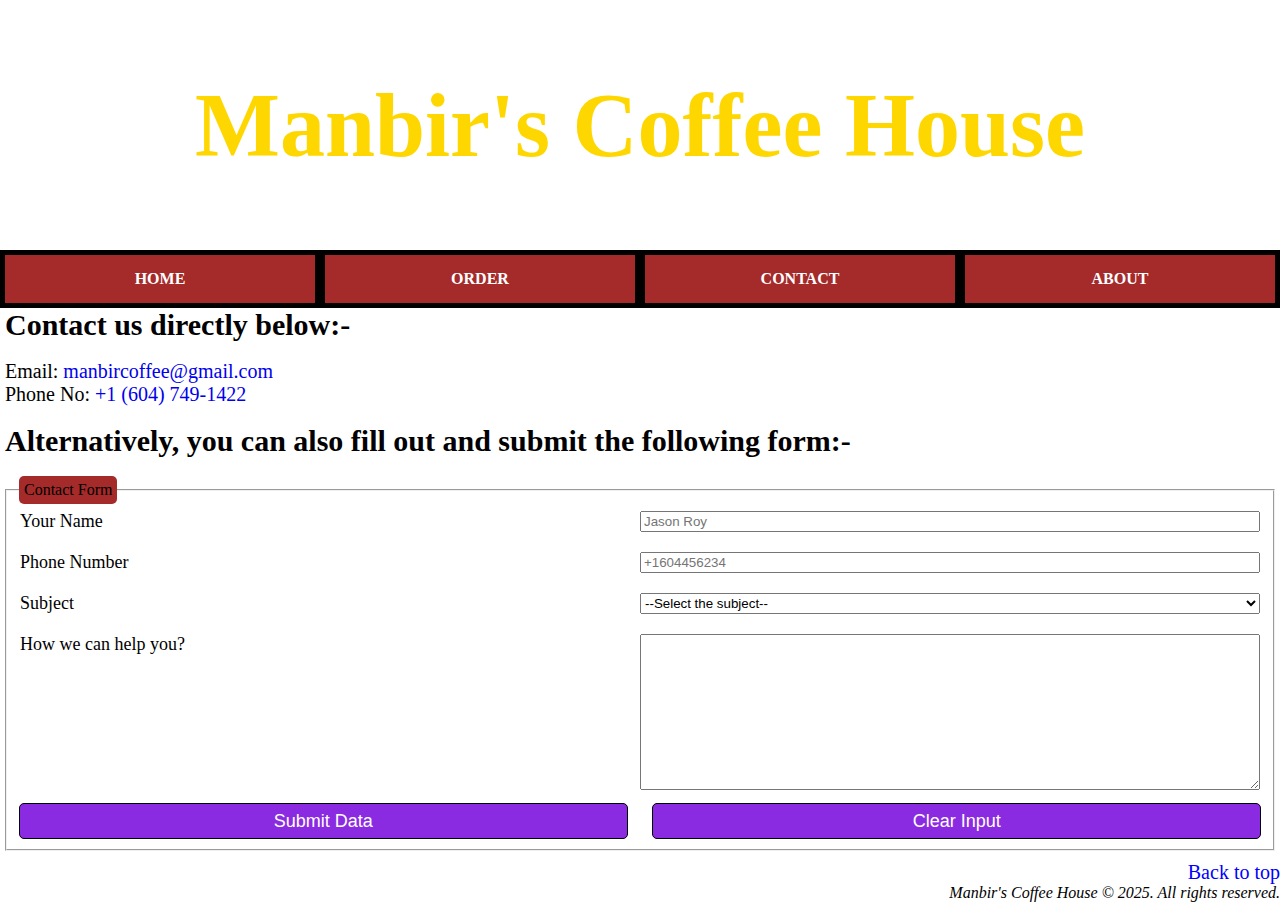
==== page3_MSi685.html @ c764248c "Add files via upload" ====
<!DOCTYPE html>
<html lang="en">
  <head>
    <meta charset="UTF-8" />
    <meta name="viewport" content="width=device-width, initial-scale=1.0" />
    <meta name="author" content="manbir" />
    <link rel="stylesheet" href="./css/Project_MSi685.css" />
    <link rel="stylesheet" href="./css/nav_MSi685.css" />
    <link rel="stylesheet" href="./css/contact_MSi685.css" />
    <script src="./script/contact_MSi685.js"></script>
    <title>Coffee Shop☕</title>
  </head>
  <body>
    <header>
      <h1>Manbir's Coffee House</h1>
    </header>
    <nav>
      <ul>
        <li><a href="./index.html">HOME</a></li>
        <li><a href="./page2_MSi685.html">ORDER</a></li>
        <li><a href="./page3_MSi685.html">CONTACT</a></li>
        <li><a href="./page4_MSi685.html">ABOUT</a></li>
      </ul>
    </nav>
    <article>
      <h2>Contact us directly below:-</h2>
      <br />
      <p>
        Email:
        <a href="mailto:manbirveer5875@gmail.com">manbircoffee@gmail.com</a>
      </p>
      <p>Phone No: <a href="tel:+16047491422">+1 (604) 749-1422</a></p>
      <br />
      <h2>
        Alternatively, you can also fill out and submit the following form:-
      </h2>
      <br />
      <form name="myform" action="" method="get">
        <fieldset id="mainfield">
          <legend>Contact Form</legend>
          <div>
            <label for="name"> Your Name</label>
            <input
              type="text"
              placeholder="Jason Roy"
              id="name"
              name="name"
              ="20"
              required
            />
          </div>
          <br />

          <div>
            <label for="phonenumber">Phone Number</label>
            <input
              type="text"
              placeholder="+1604456234"
              id="phonenumber"
              name="phonenumber"
              pattern="^\+1\d{10}$"
              maxlength="12"
              required
            />
          </div>
          <br />
          <div>
            <label for="subject">Subject</label>
            <select name="subject" id="subject" required>
              <option value="">--Select the subject--</option>
              <option value="Order Realted Issue">Order Realted Issues</option>
              <option value="Franchise Realed Inquiry">
                Franchise Realed Inquiry
              </option>
              <option value="Coffee Quality Issue">Coffee Quality Issue</option>
              <option value="Complain Regarding Something">
                Complain Regarding Something
              </option>
              <option value="Other..">Other..</option>
            </select>
          </div>
          <br />
          <div>
            <label for="query">How we can help you?</label>
            <textarea id="query" name="query" rows="10" required></textarea>
          </div>
          <input
            type="submit"
            value="Submit Data"
            onclick="return displayvalues(this.form)"
          /><input type="reset" value="Clear Input" />
        </fieldset>
      </form>
      <div id="outputvalues"></div>
    </article>
    <footer>
      <p id="footLink">
        <a href="#">Back to top</a>
      </p>
      <p id="foot">
        <em>Manbir's Coffee House &copy; 2025. All rights reserved.</em>
      </p>
    </footer>
  </body>
</html>
---- css/Project_MSi685.css ----
*{
    box-sizing: border-box;
    margin:0px;
    max-width: 100%;
}

html,
body {
    overflow-x: hidden;
}
body{
    padding:0px;
    height: 100%;
    width:100%;
}

header{
    display: flex;
    justify-content: center;
    align-items: center;  
    background-image: url("../images/coffee_background.jpg");
    /*link: https://www.pexels.com/photo/shallow-focus-of-coffee-beans-on-white-ceramic-cup-144253/ */
    background-size: 100% 100%;
    height:250px;
    font-family: cursive;
    font-size: 45px;
}

header>h1{
    
    color: gold;
}
article{
    padding-left:5px;
    padding-right:5px;
}
article>div#image{
display: flex;
justify-content: center;
align-items: center;
flex-flow: wrap;
font-size: 30px;
font-weight: bold;
padding:5px;
color: chocolate;  
}

@media screen and (max-width:1200px){
    img.top{
        width: 70%;
        height:auto;
        
    }
}

@media screen and (min-width:1201px){
    img.top{
        width:50%;
        height: auto;
       
    }
}
p#brief{
    font-size: 20px;
}
p#brief>a{
    text-decoration: none;
    color: blue;
}


footer{
    position: relative;      
    right: 0;              
    bottom: 0;    
    text-align: right;
    font-size: 15px;
    margin-bottom: 0;
    width:100%;  
}
p#footLink>a{
    text-decoration: none;
    color: blue;
    font-size: 20px;
}
p#foot{
    font-size: 16px;
}

div#items{
    font-size:20px;
}

div#items>ol>li{
    font-weight: bold;
}

.review{
    background-color:whitesmoke;
    border-radius: 10px;
    padding: 15px;
    margin: 10px 0;
}

div#reviews{
    font-size: 20px;
}

div#action{
    font-size:20px;
    margin-left: 10px;
}

div#action>p>a{
    text-decoration: none;
    color:blue;
}

div#workers{
    font-size:20px;
    margin-left: 10px;
}

div#workers>iframe{
    margin-left: 30px;
    
    
}

div#chart{
    width:100%;
    height:350px;
    margin-left: 2.5%;

}
div#workers>iframe{
    width:60%;
    height:650px;
}
@media screen and (max-width:1200px){
    div#workers>iframe{
        width:80%;
        height: 400px;
    }
    
}
@media screen and (min-width:1201px){
    div#chart{
        
        height:450px;
}
}


@media screen and (max-width:600px){
    header{
        font-size: 35px;
    }
    p{
        font-size:17px;
    }
    li{
        font-size: 17px;
    }
    

}
@media screen and (max-width:460px){
    header{
        font-size: 30px;
    }
}

#facts{
    display: flex;
    justify-content:stretch;
    align-items: center;
    flex-wrap: wrap;
    background-color: #f7c797;
    padding: 40px 20px;
    border-radius: 10px;
    margin: 20px;
    text-align: center;
}

.fact {
    flex: 1;
    min-width: 200px;
    margin: 20px;
}

.logo {
    font-size: 50px;
    margin-bottom: 10px;
}

.counter {
    font-size: 40px;
    font-weight: bold;
    color: black;
}

.fact-label {
    font-size: 18px;
    margin-top: 5px;
}

div#socialMedia{
    display: flex;
    flex-wrap: nowrap;
    flex-direction: row;
    justify-content: center;
    padding: 10px;
}

.social{
    width:5%;
    margin:20px;
    margin-top: 0px;
}
#psocial{
font-size: 20px;
margin-left: 10px;
text-align: center;

}

#locations_list{
    font-size: 20px;
    
}

#locations_list li{
    list-style-type: disc;    
}


#locations_list>li>a{
text-decoration:none;
}

#hours {
    background-color: #f7c797;
    padding: 50px 20px;
    margin:20px;
    border-radius:20px;
    text-align: center;
    font-family: Georgia, 'Times New Roman', Times, serif;
}

#hours h2 {
    font-size: 2em;
    margin-bottom: 10px;
}

#hours span {
    color: #555;
    margin-bottom: 30px;
}

.hoursData {
    max-width: 500px;
    margin: 0 auto;
    text-align: left;
    background: #fff;
    border: 2px solid black;
    border-radius: 20px;
    padding: 20px 30px;
}

.days {
    display: flex;
    justify-content: space-between;
    padding: 10px 0;
    border-bottom: 1px solid #e4caca;
}

.days:last-child {
    border-bottom: none;
}

.day {
    font-weight: 600;
}

.time {
    color: #333;
}



ol#locations_list>li>a{
    text-decoration: none;
    color: blue;
}

p#waysConnect{
    font-size: 20px;
    padding-left: 10px;
}

p#waysConnect>a{
    text-decoration: none;
    color: blue;
}

   @media screen and (min-width:1801px){
    p{
        font-size: 25px;
    }
    li{
        font-size: 25px;
    }
    p#brief{
        font-size:25px;
    }
    p#psocial{
        font-size: 25px;
    }
    article>div#image{
        font-size: 35px;
    }
    h2{
        font-size: 28px;
    }
    div#chart{
        height:550px;
    }
    .fact-label {
        font-size: 25px;
    }
    #hours>span{
        font-size: 25px;
    }
    p#foot{
        font-size: 20px;
    }
    p#footLink>a
{
    font-size: 22px;
}    
p#waysConnect{
    font-size: 25px;
}

}
---- css/nav_MSi685.css ----
nav{
    margin:0;
    width:100%;
}

nav ul{
    margin:0;
    padding:0;
    list-style-type: none;
    display: flex;
    justify-content:safe;
}

nav>ul>li {
    text-align: center;
    width: 25%;
    float:left;
    line-height: 3em;
    overflow: auto;
    background-color: brown;
    
}
@media screen and (max-width:480px){
    nav>ul>li>a{
font-size:14px;
    }
}

nav>ul>li>a {
    text-decoration: none;
    color: white;
    font-weight: bold;
    display: block;
    border:5px solid black;
}

nav>ul>li>a:hover {
    background-color: lightsteelblue;
    color: purple;
    font-weight: bold;
    border-top: 5px solid red;
    border-left: 5px solid red;
    border-right: 5px solid red;
    border-bottom: 5px solid red;
    border-radius: 5px 5px 5px 5px;
}
---- css/contact_MSi685.css ----
h2{
    font-size: 30px;
}

p{
    font-size: 20px;
}
p>a{
    text-decoration: none;
    font-size: 20px;
}

fieldset>div {
    display: flex;
    flex-flow: row wrap;
    margin: 1px;
}

fieldset>div>* {
    flex: 1 1 200px;
}

legend {
    padding: 5px;
    background-color: brown;
    border-radius: 5px;
    color: black;
}

label{
    font-size: 18px;
}

input[type="submit"],
input[type="reset"] {
    width: 49%;
    height: 2em;
    margin-left:0;
    margin-top: 1%;
    font-size: 18px;
    background-color: blueviolet;
    border: 1px solid black;
    border-radius: 5px;
    color: white;
}
input[type="reset"]{
    margin-left:2%;
}
input[type="submit"]:hover{
    transform: scale(1.03);
}
input[type="reset"]:hover{
    transform: scale(1.03);
}
input[type="button"]{
    background-color: blueviolet;
    color: white;
    font-size: 20px;
    border: 1px solid black;
    border-radius: 5px;

}

input[type="button"]#submitAnother{
    display:block;
    margin: 10px auto;
}

input[type="button"]#submitAnother:hover{
    transform: scale(1.03);
}

#outputvalues{
    font-size: 20px;
    padding:5px;
}
@media screen and (min-width: 1801px) {
    p{
        font-size: 25px;
    }
    p>a{
        font-size: 25px;
    }
    label{
        font-size: 25px;
    }
    input[type="text"],select{
        height:2.5em;
    }
    legend{
        font-size: 25px;
    }
    #outputvalues {
        font-size: 25px;
        padding:10px;
      }
      input[type="button"]#submitAnother{
        font-size: 25px;
    }
}
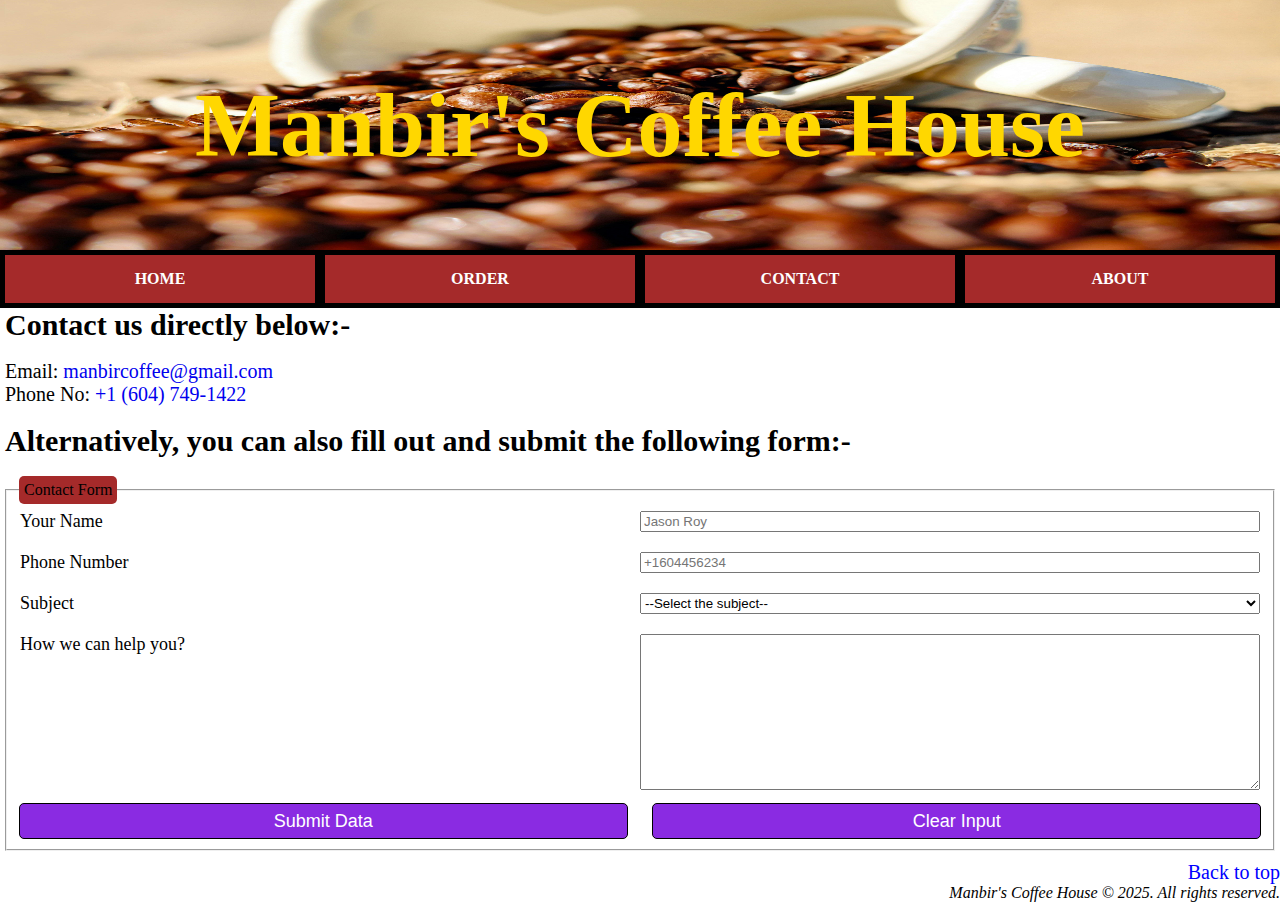
==== commit 80d26208: "Update page3_MSi685.html" ====
--- a/page3_MSi685.html
+++ b/page3_MSi685.html
@@ -31,7 +31,7 @@
       </p>
       <p>Phone No: <a href="tel:+16047491422">+1 (604) 749-1422</a></p>
       <br />
-      <h2>
+      <h2 id="formH2">
         Alternatively, you can also fill out and submit the following form:-
       </h2>
       <br />
